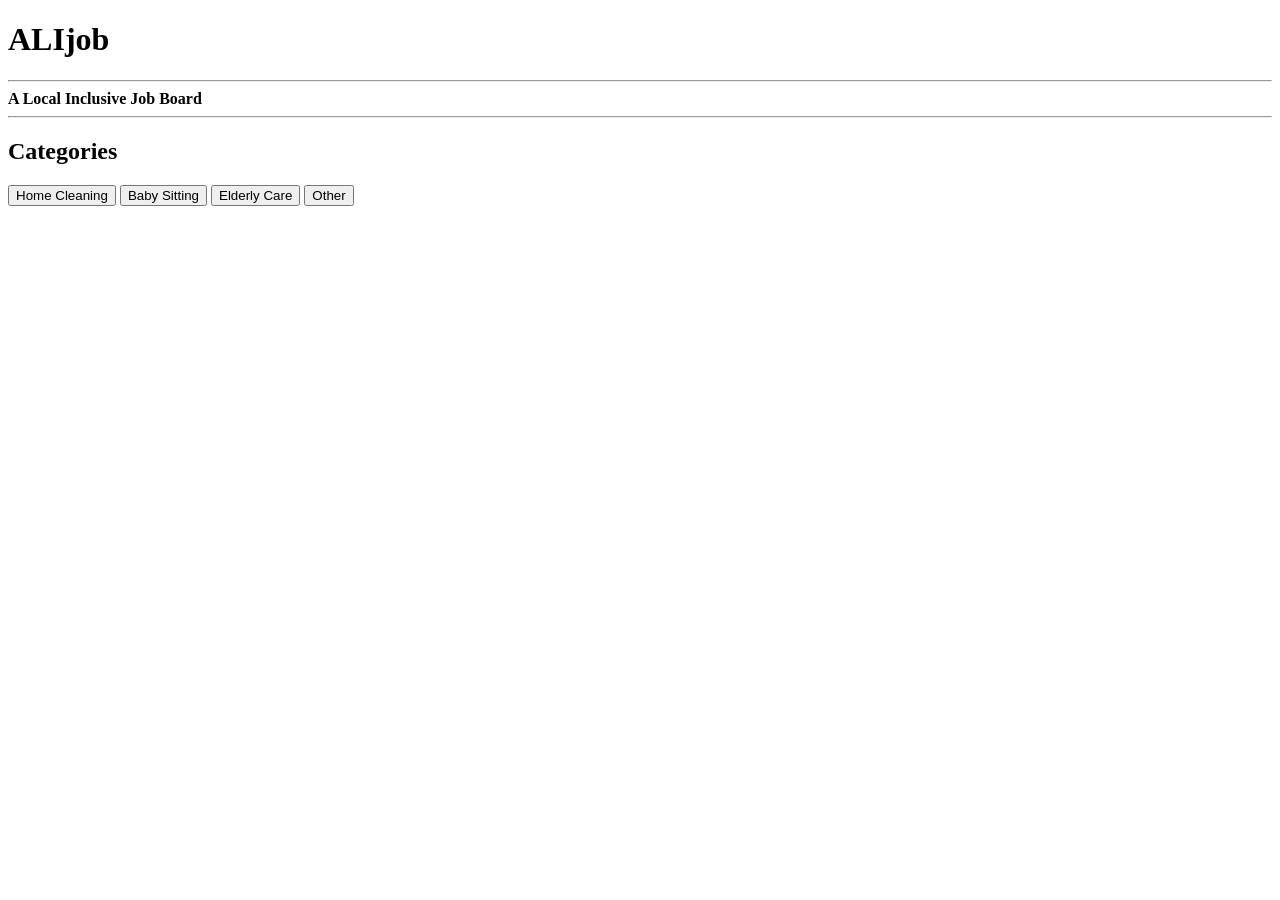
==== index.html @ 8ec0fb28 "first commit" ====
<!DOCTYPE html>
<html lang="en">
<head>
    <meta charset="UTF-8">
    <meta name="viewport" content="width=device-width, initial-scale=1.0">
    <title>ALIJOB</title>
</head>
<body>
    <div>
    <h1>ALIjob</h1>
    <hr>
    <figcaption><strong>A Local Inclusive Job Board</strong></figcaption>
    <hr>
    </div>

    <h2>Categories</h2>
    <button id="home">Home Cleaning</button>
    <button id="baby">Baby Sitting</button>
    <button id="elderly">Elderly Care</button>
    <button id="other">Other</button>
    
</body>
</html>
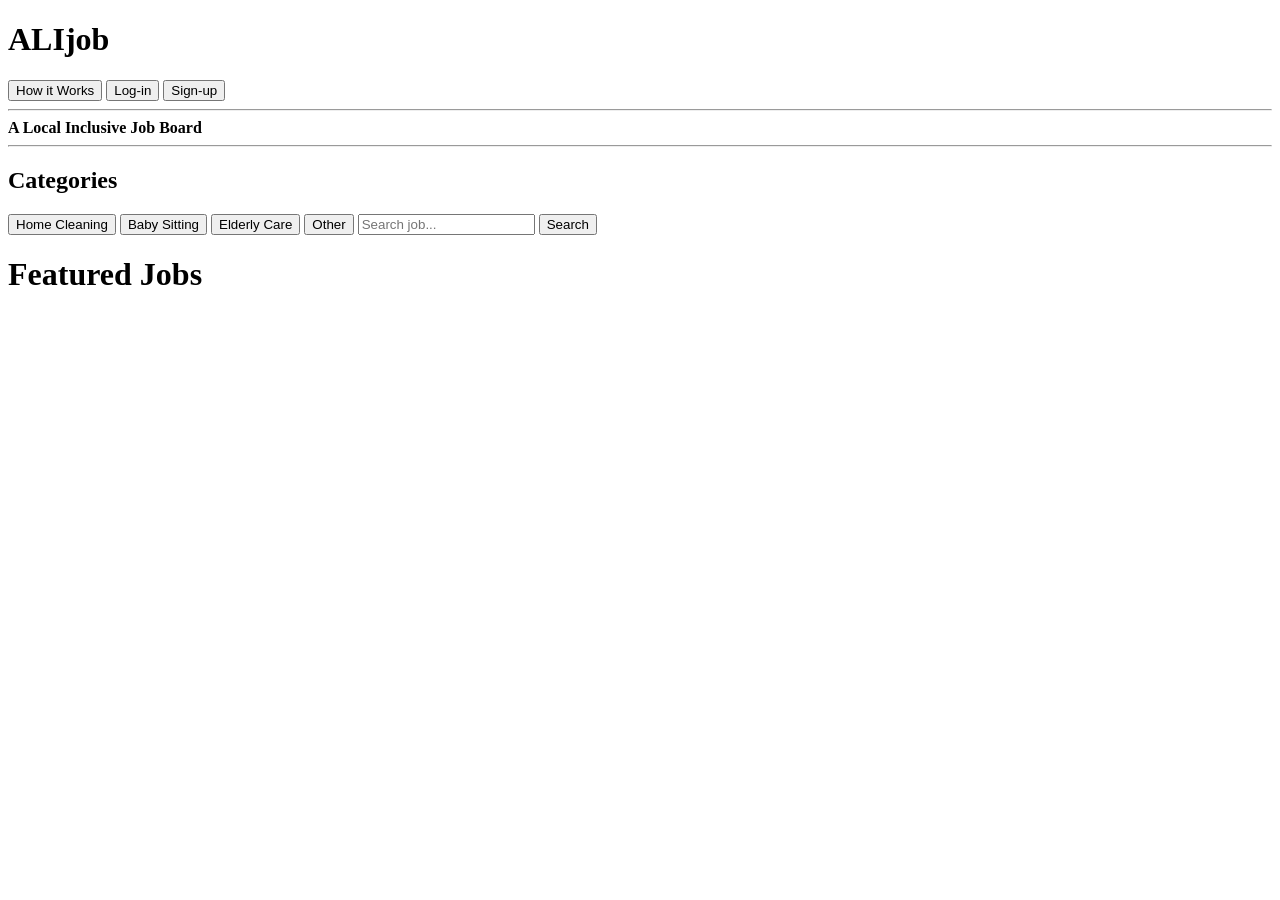
==== commit 23b274a2: "update" ====
--- a/index.html
+++ b/index.html
@@ -8,6 +8,9 @@
 <body>
     <div>
     <h1>ALIjob</h1>
+    <button id="function">How it Works</button>
+    <button id="login">Log-in</button>
+    <button id="signup">Sign-up</button>
     <hr>
     <figcaption><strong>A Local Inclusive Job Board</strong></figcaption>
     <hr>
@@ -19,5 +22,10 @@
     <button id="elderly">Elderly Care</button>
     <button id="other">Other</button>
     
+     <input type="text" id="search" placeholder="Search job...">
+    <button id="searchButton">Search</button>
+   
+
+    <h1>Featured Jobs</h1>
 </body>
-</html>+</html>
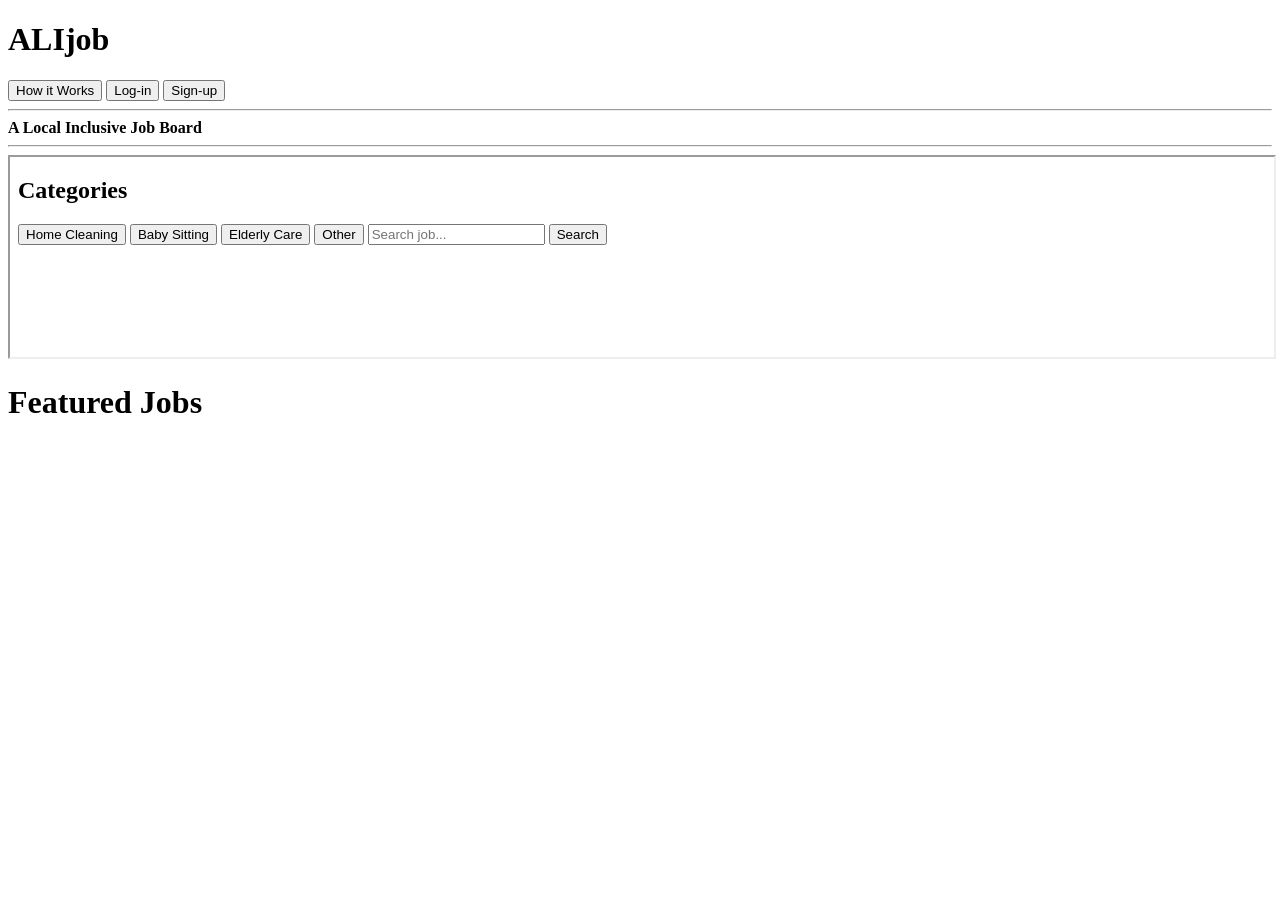
==== commit 4045268d: "Added frames" ====
--- a/index.html
+++ b/index.html
@@ -16,16 +16,15 @@
     <hr>
     </div>
 
-    <h2>Categories</h2>
-    <button id="home">Home Cleaning</button>
-    <button id="baby">Baby Sitting</button>
-    <button id="elderly">Elderly Care</button>
-    <button id="other">Other</button>
-    
-     <input type="text" id="search" placeholder="Search job...">
-    <button id="searchButton">Search</button>
-   
+    <iframe class="top" 
+    src="landingpage.html/top.html"
+    title="Top Icons"
+    width="100%"
+    height="200px"
+    frameborder="16"
+></iframe>
 
     <h1>Featured Jobs</h1>
+    
 </body>
 </html>
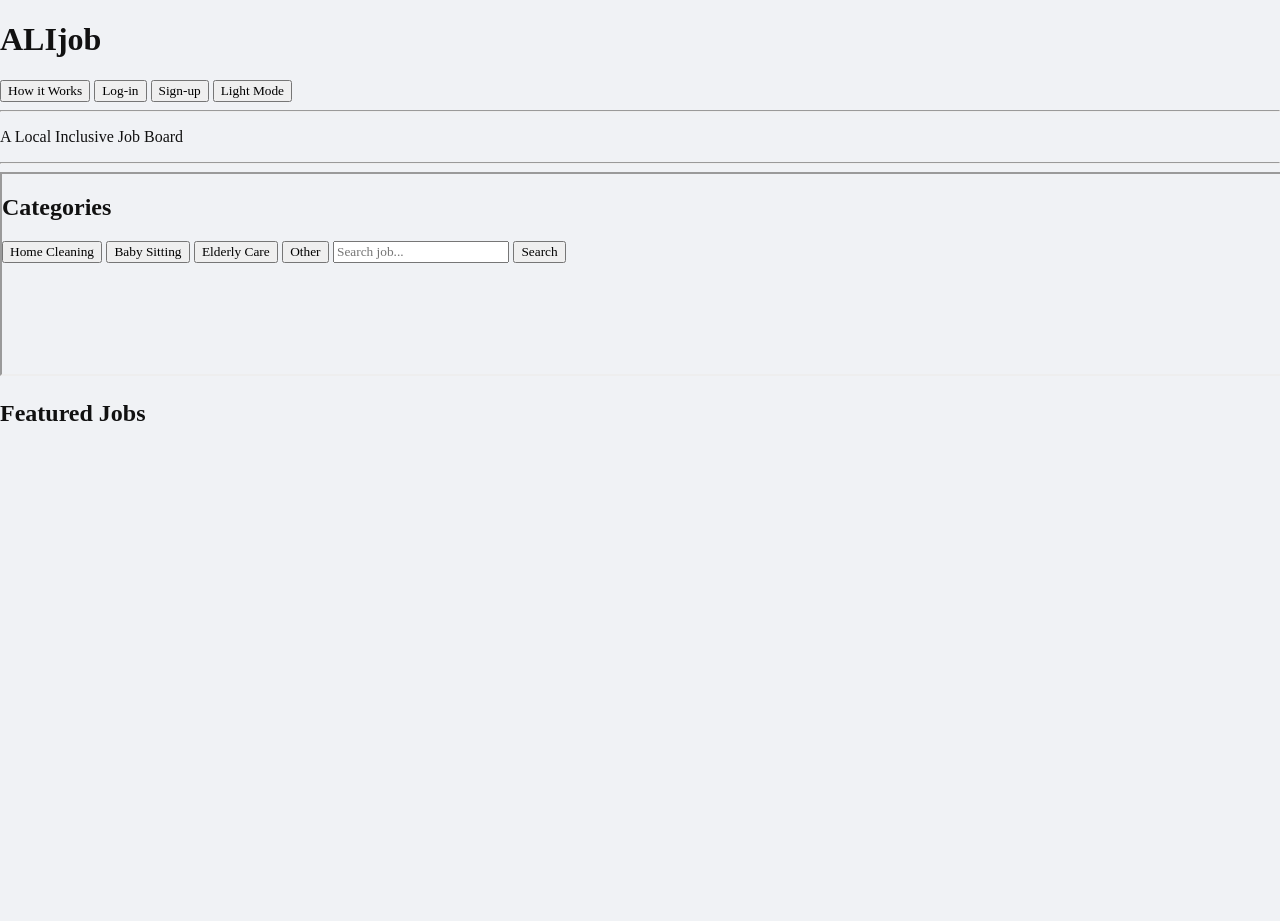
==== commit ddf2881f: "darkmode" ====
--- a/index.html
+++ b/index.html
@@ -1,9 +1,11 @@
 <!DOCTYPE html>
 <html lang="en">
+     <meta charset="UTF-8">
+    <meta name="viewport" content="width=device-width, initial-scale=1.0">
+
 <head>
-    <meta charset="UTF-8">
-    <meta name="viewport" content="width=device-width, initial-scale=1.0">
     <title>ALIJOB</title>
+    <link rel="stylesheet" href="style.css">
 </head>
 <body>
     <div>
@@ -11,8 +13,9 @@
     <button id="function">How it Works</button>
     <button id="login">Log-in</button>
     <button id="signup">Sign-up</button>
+    <button id="lightMode">Light Mode</button>
     <hr>
-    <figcaption><strong>A Local Inclusive Job Board</strong></figcaption>
+    <p class="bio">A Local Inclusive Job Board</p>
     <hr>
     </div>
 
@@ -24,7 +27,7 @@
     frameborder="16"
 ></iframe>
 
-    <h1>Featured Jobs</h1>
-    
+    <h2>Featured Jobs</h2>
+    <script src="script.js"></script>
 </body>
 </html>
--- a/style.css
+++ b/style.css
@@ -0,0 +1,25 @@
+* {
+    font-family: Georgia, 'Times New Roman', Times, serif;
+}
+
+:root {
+    --primary-color: #007bff;
+    --secondary-color: #6c757d;
+    --background-color: #f0f2f5;
+    --text-color: #111111;
+}
+
+body{
+    font-family: 'Segoe UI', Tahoma, Geneva, Verdana, sans-serif;
+    background-color: #f0f2f5;
+    color: #111111;
+    height: 100vh;
+    margin: 0;
+    transition: background-color 0.3s, color 0.3s;
+}
+
+body.darkMode {
+    background-color: #383838;
+    color: #f0f2f5;
+}
+ 
